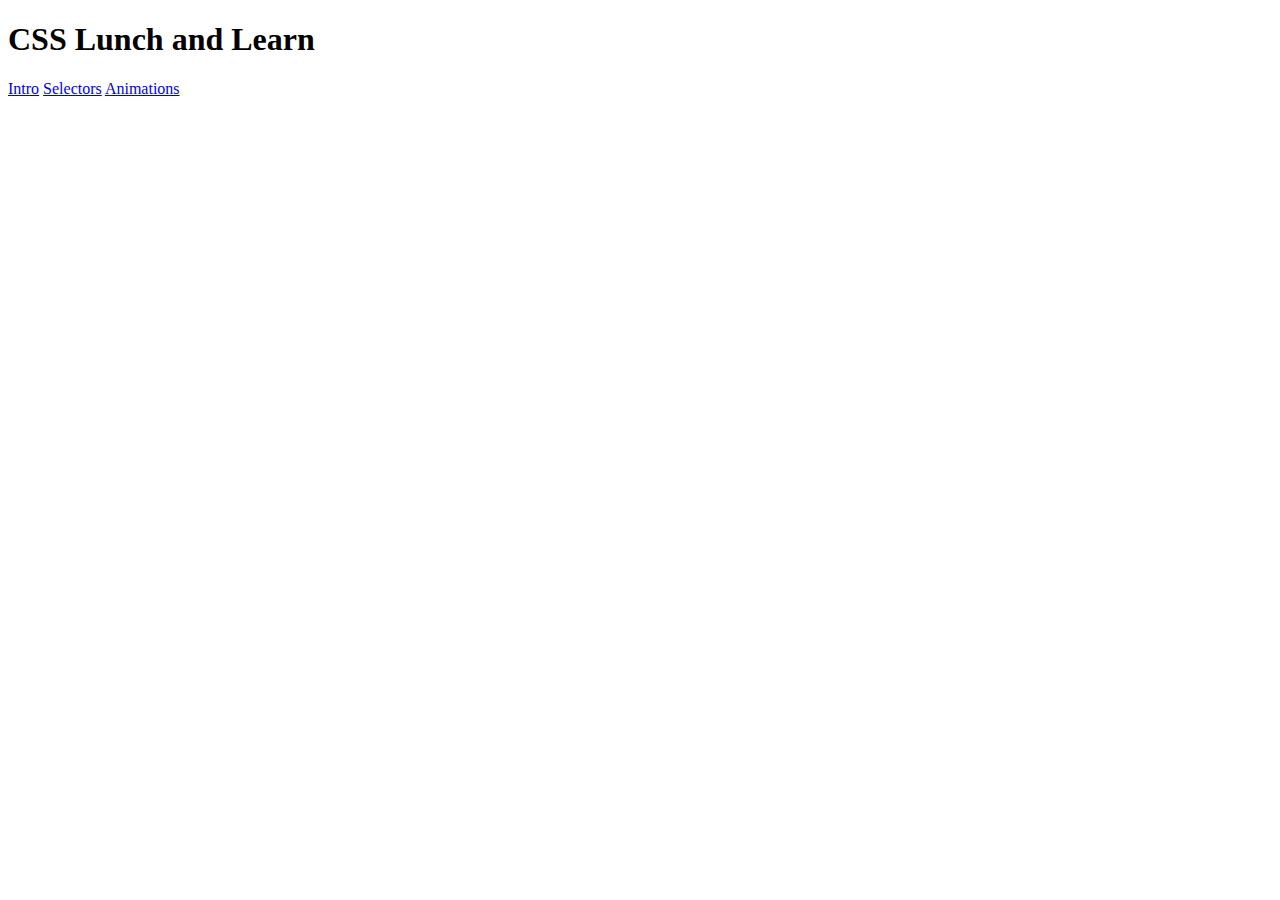
==== index.html @ 1e929b7c "demo site with examples" ====
<!DOCTYPE html>
<html>
<head>
</head>
<body>
  <div>
    <h1>CSS Lunch and Learn</h1>
    <a href="./intro/index.html">Intro</a>
    <a href="./selectors/index.html">Selectors</a>
    <a href="./animations/index.html">Animations</a>
  </div>
</body>
</html>
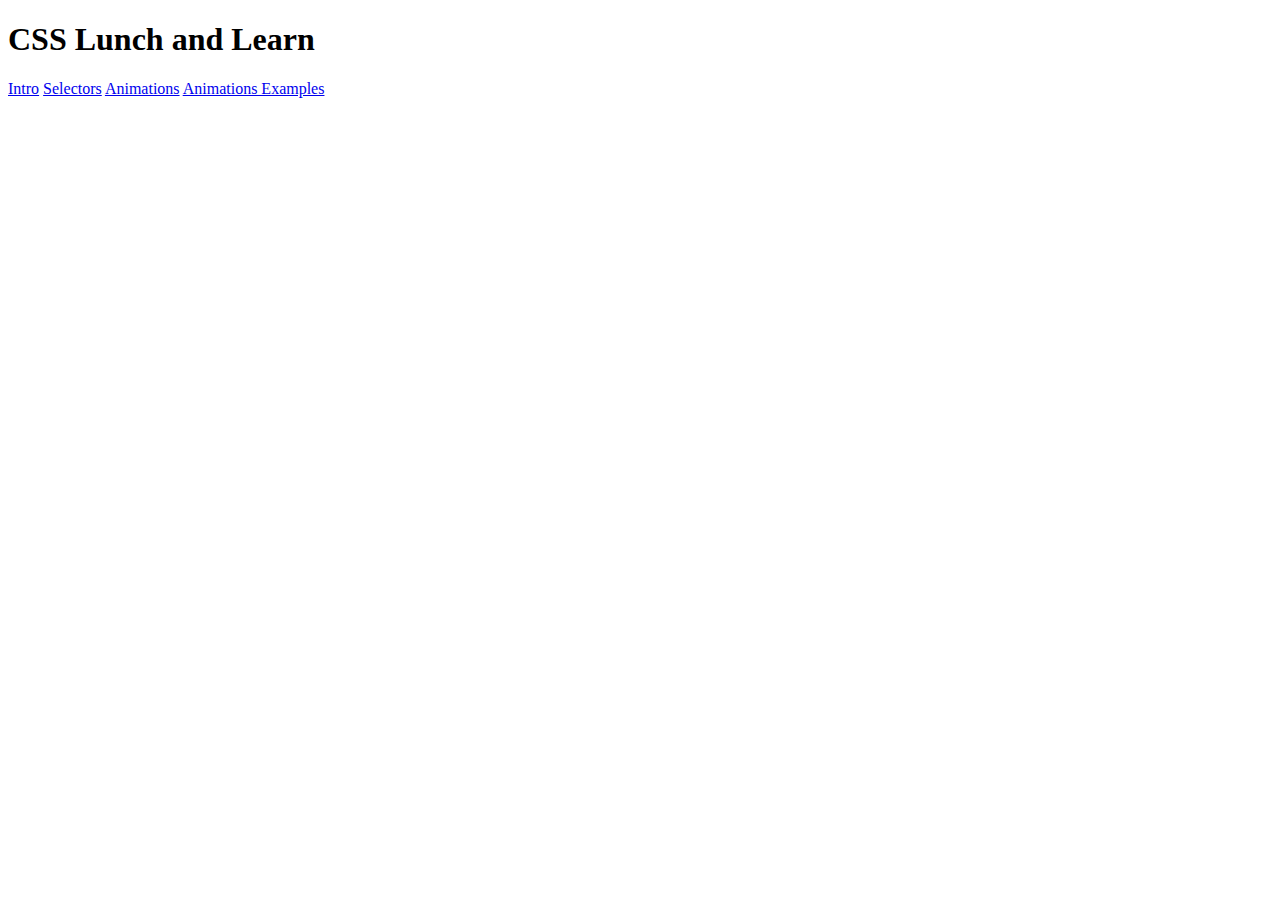
==== commit d0cd87a0: "more examples and polish" ====
--- a/index.html
+++ b/index.html
@@ -8,6 +8,7 @@
     <a href="./intro/index.html">Intro</a>
     <a href="./selectors/index.html">Selectors</a>
     <a href="./animations/index.html">Animations</a>
+    <a href="./animations_examples/index.html">Animations Examples</a>
   </div>
 </body>
 </html>
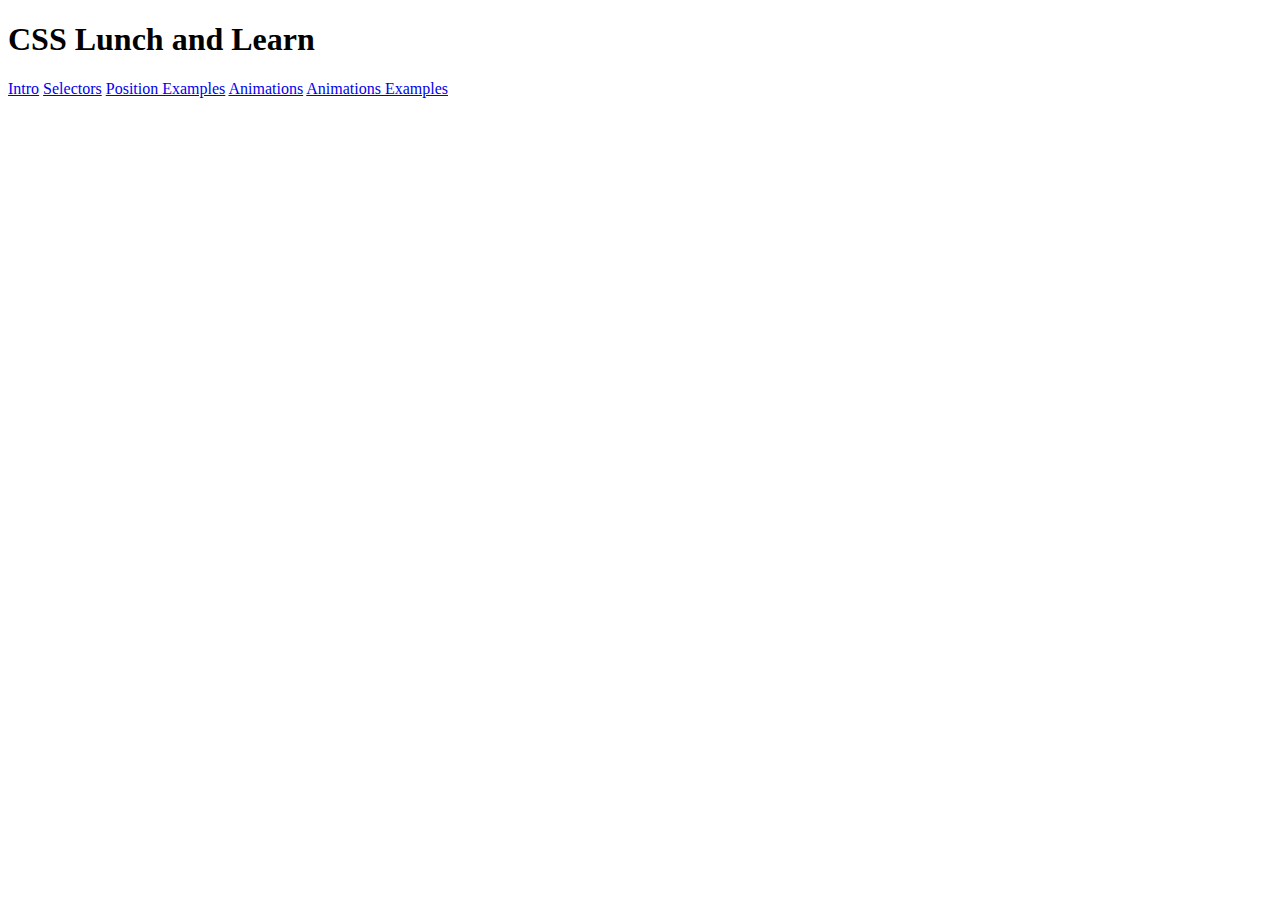
==== commit 5d0713ed: "more examples, new position section" ====
--- a/index.html
+++ b/index.html
@@ -7,6 +7,7 @@
     <h1>CSS Lunch and Learn</h1>
     <a href="./intro/index.html">Intro</a>
     <a href="./selectors/index.html">Selectors</a>
+    <a href="./position_examples/index.html">Position Examples</a>
     <a href="./animations/index.html">Animations</a>
     <a href="./animations_examples/index.html">Animations Examples</a>
   </div>
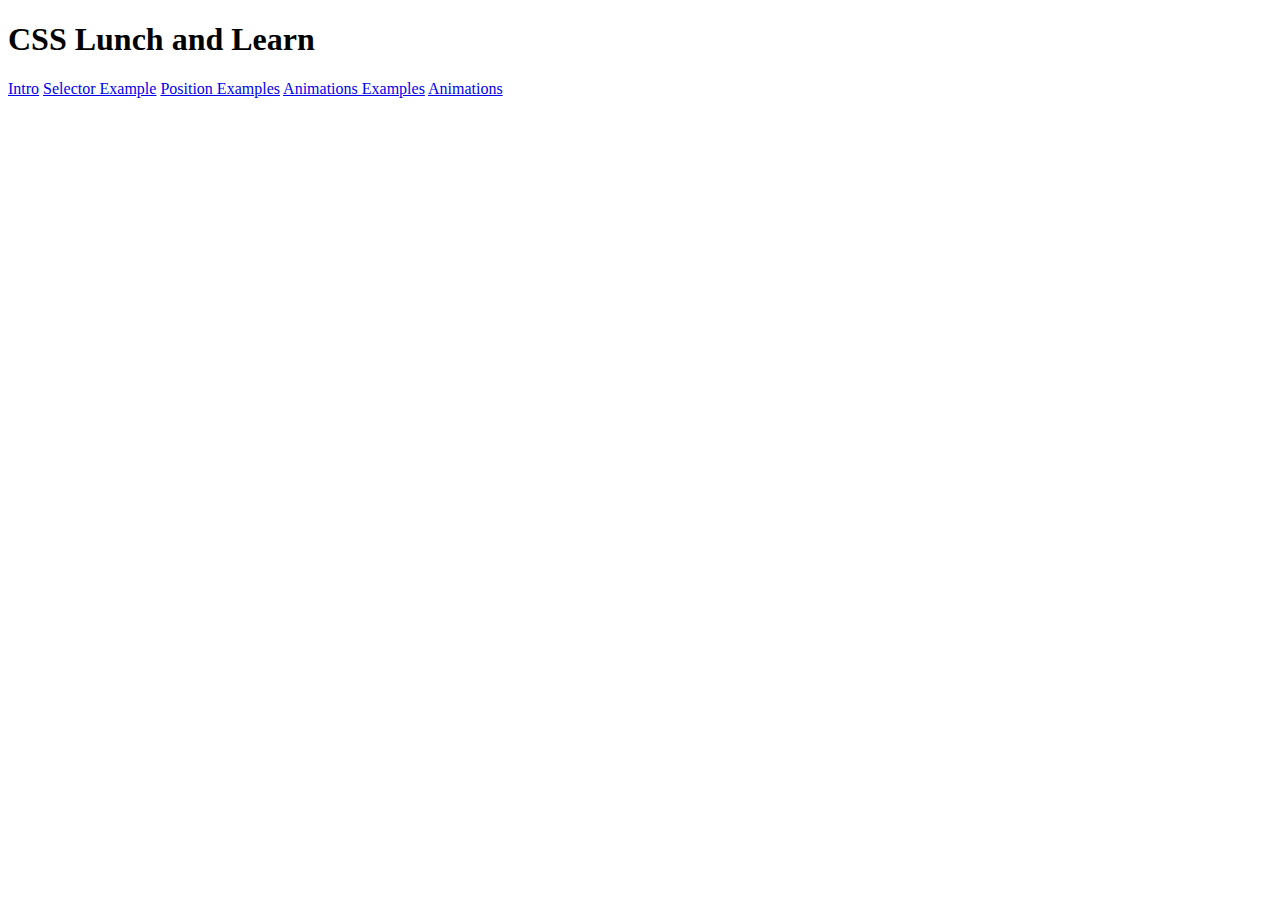
==== commit 237b0f1c: "tweaks" ====
--- a/index.html
+++ b/index.html
@@ -6,10 +6,10 @@
   <div>
     <h1>CSS Lunch and Learn</h1>
     <a href="./intro/index.html">Intro</a>
-    <a href="./selectors/index.html">Selectors</a>
+    <a href="./selectors/index.html">Selector Example</a>
     <a href="./position_examples/index.html">Position Examples</a>
+    <a href="./animations_examples/index.html">Animations Examples</a>
     <a href="./animations/index.html">Animations</a>
-    <a href="./animations_examples/index.html">Animations Examples</a>
   </div>
 </body>
 </html>
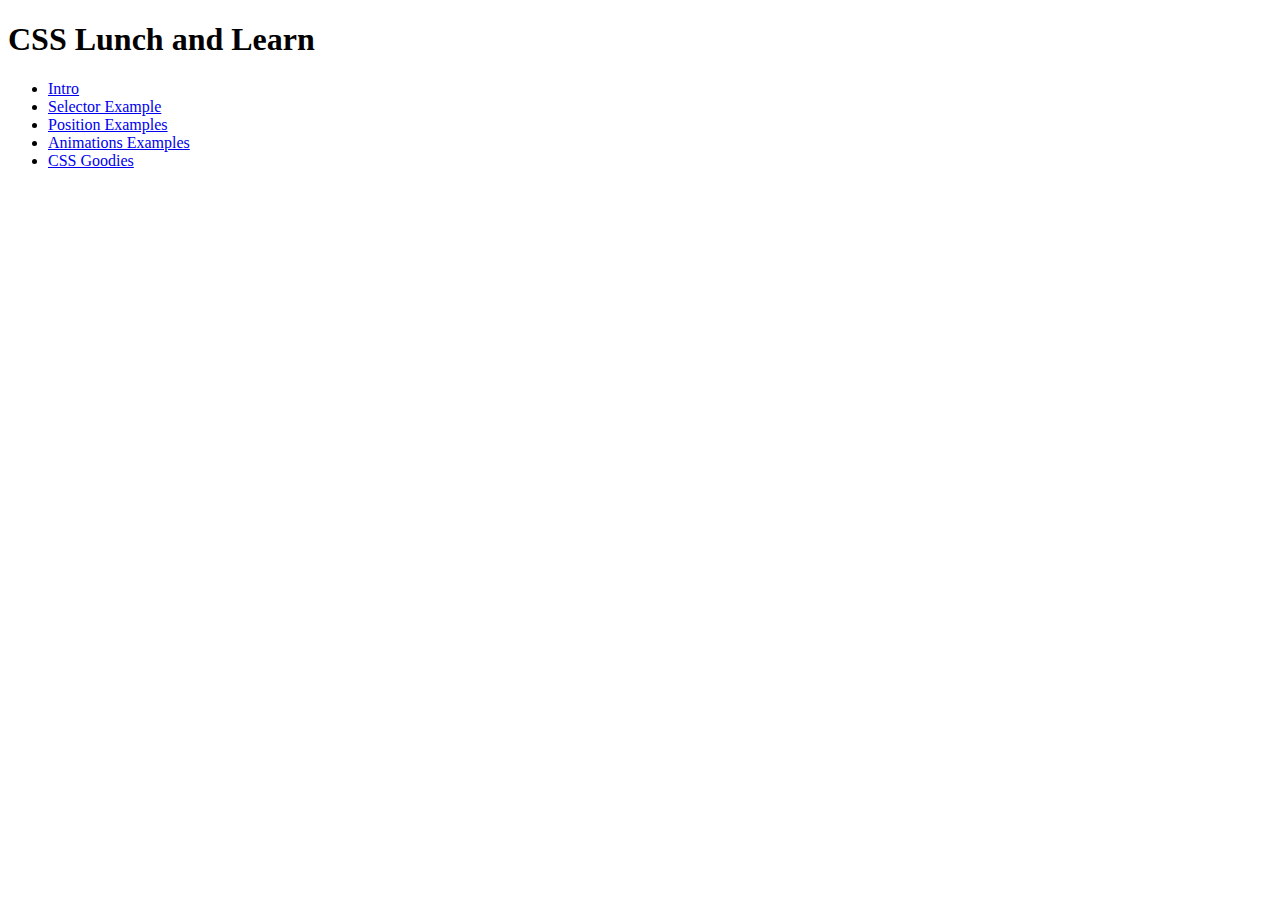
==== commit 2e625a5f: "added interactive elements" ====
--- a/index.html
+++ b/index.html
@@ -5,11 +5,24 @@
 <body>
   <div>
     <h1>CSS Lunch and Learn</h1>
-    <a href="./intro/index.html">Intro</a>
-    <a href="./selectors/index.html">Selector Example</a>
-    <a href="./position_examples/index.html">Position Examples</a>
-    <a href="./animations_examples/index.html">Animations Examples</a>
-    <a href="./animations/index.html">Animations</a>
+    <ul>
+      <li>
+        <a href="./intro/index.html">Intro</a>
+      </li>
+      <li>
+        <a href="./selectors/index.html">Selector Example</a>
+      </li>
+      <li>
+        <a href="./position_examples/index.html">Position Examples</a>
+      </li>
+      <li>
+        <a href="./animations_examples/index.html">Animations Examples</a>
+      </li>
+      <li>
+        <a href="./animations/index.html">CSS Goodies</a>
+      </li>
+    </ul>
+
   </div>
 </body>
 </html>
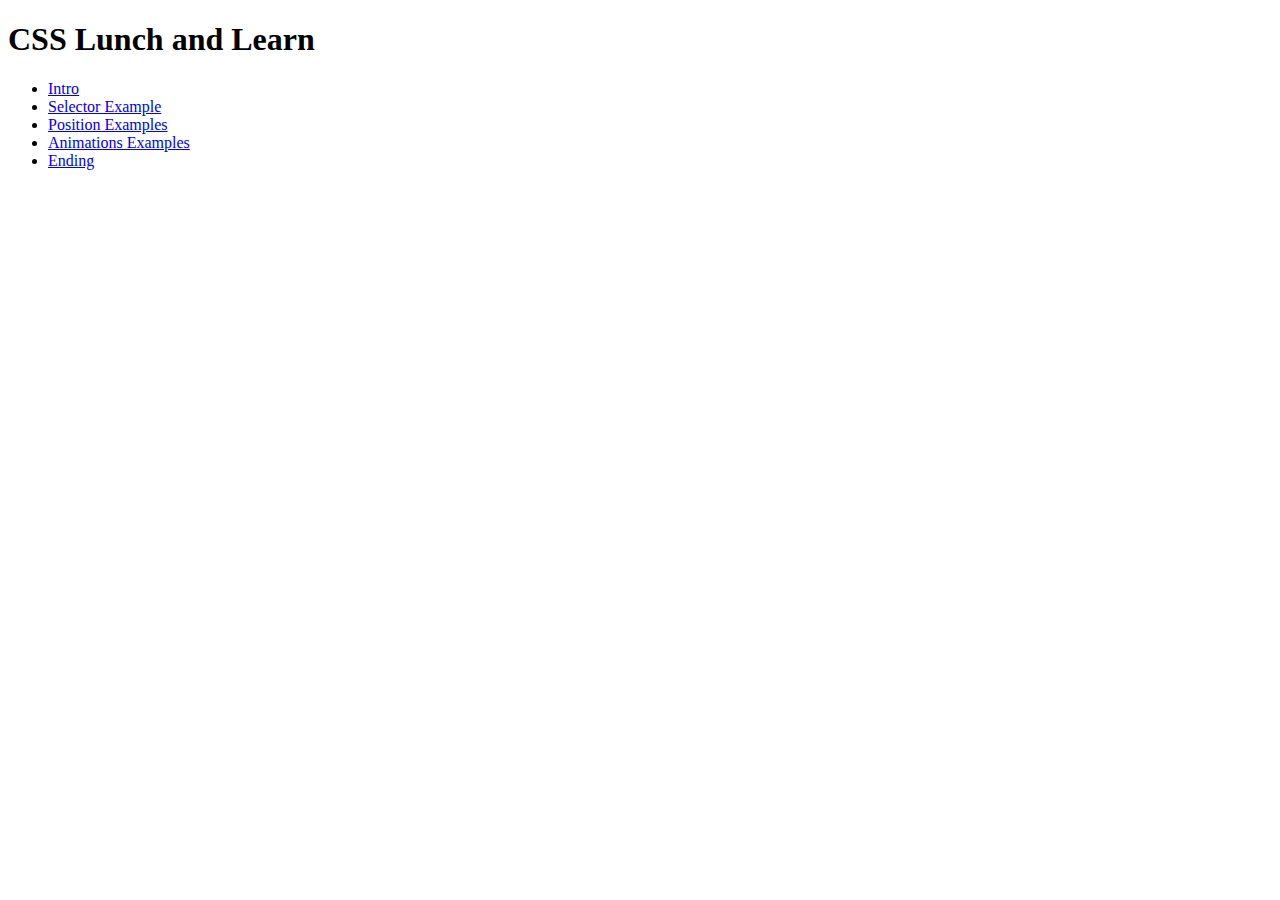
==== commit 0b017e0d: "touchups" ====
--- a/index.html
+++ b/index.html
@@ -19,7 +19,7 @@
         <a href="./animations_examples/index.html">Animations Examples</a>
       </li>
       <li>
-        <a href="./animations/index.html">CSS Goodies</a>
+        <a href="./animations/index.html">Ending</a>
       </li>
     </ul>
 
